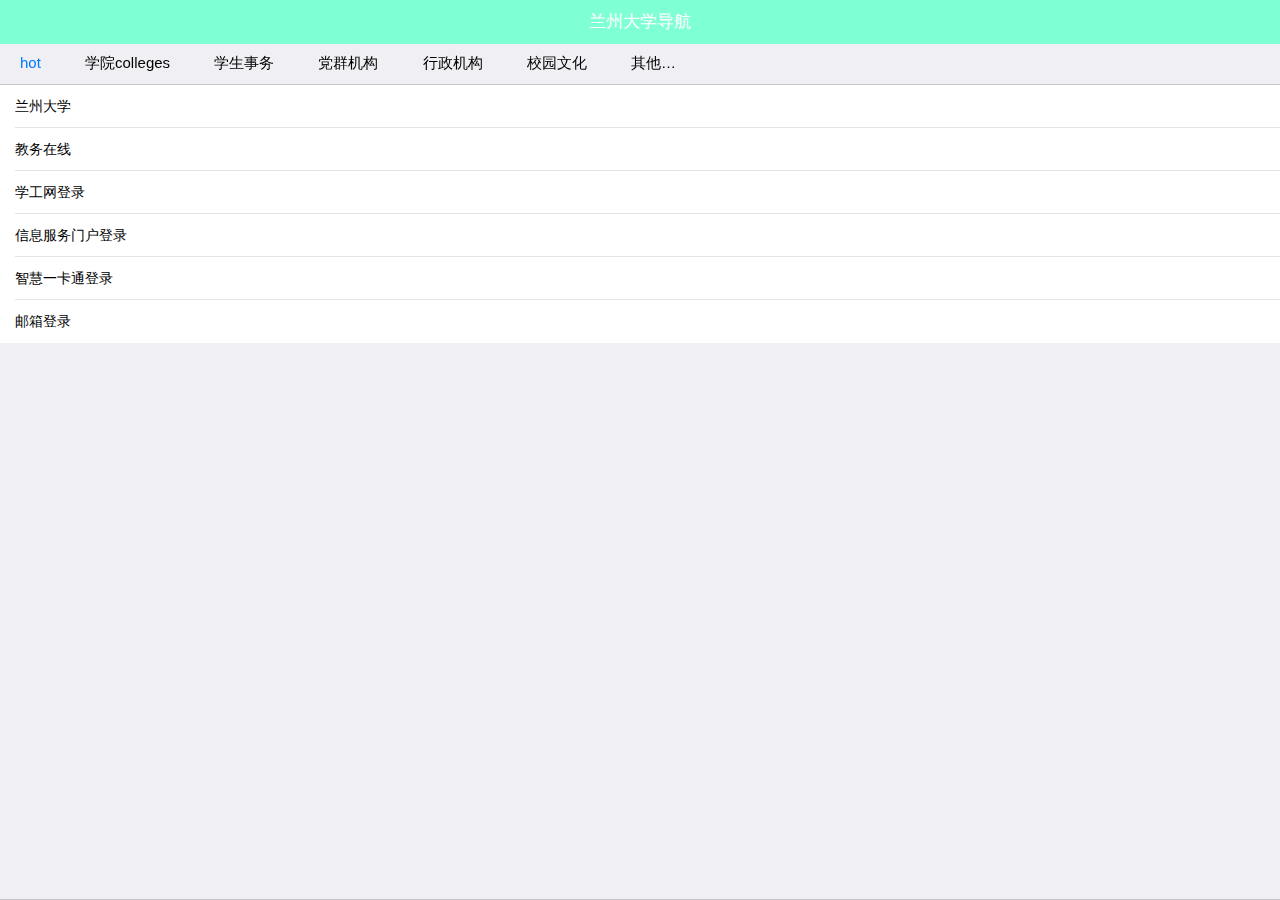
==== index.html @ b7df6861 "导入" ====
<!DOCTYPE html>
<html>

	<head>
		<meta charset="utf-8">
		<meta name="viewport" content="width=device-width,initial-scale=1,minimum-scale=1,maximum-scale=1,user-scalable=no" />
		<title>兰州大学导航</title>
		<!--框架-->
		<link href="css/mui.min.css" rel="stylesheet" />
		<script src="js/mui.min.js" type="text/javascript" charset="utf-8"></script>
		<!--适配-->
		<link rel="stylesheet" type="text/css" href="css/app.css" />
		<script src="js/index.js" type="text/javascript" charset="utf-8"></script>
		
	</head>

	<body>
		<!--nav名称-->
		<header class="mui-bar-nav">
			<h1 class="mui-title">兰州大学导航</h1>
		</header>

		<!--content部分-->
		<div class="mui-content">
			<div id="slider" class="mui-slider mui-fullscreen">
				<div id="sliderSegmentedControl" class="mui-scroll-wrapper mui-slider-indicator mui-segmented-control mui-segmented-control-inverted">
					<div class="mui-scroll">
						<a class="mui-control-item mui-active" href="#item1mobile">
							hot
						</a>
						<a class="mui-control-item" href="#item2mobile">
							学院colleges
						</a>
						<a class="mui-control-item" href="#item3mobile">
							学生事务
						</a>
						<a class="mui-control-item" href="#item4mobile">
							党群机构
						</a>
						<a class="mui-control-item" href="#item5mobile">
							行政机构
						</a>
						<a class="mui-control-item" href="#item6mobile">
							校园文化
						</a>
						<a class="mui-control-item" href="#item7mobile">
							其他…
						</a>
					</div>
				</div>
				<div class="mui-slider-group">
					<div id="item1mobile" class="mui-slider-item mui-control-content mui-active">
						<div id="scroll1" class="mui-scroll-wrapper">
							<div class="mui-scroll">
								<ul class="mui-table-view">
								
								</ul>
							</div>
						</div>
					</div>
					<div id="item2mobile" class="mui-slider-item mui-control-content">
						<div id="scroll2" class="mui-scroll-wrapper">
							<div class="mui-scroll">
								<ul class="mui-table-view">

								</ul>
							</div>
						</div>
					</div>
					<div id="item3mobile" class="mui-slider-item mui-control-content">
						<div id="scroll3" class="mui-scroll-wrapper">
							<div class="mui-scroll">
								<ul class="mui-table-view">

								</ul>
							</div>
						</div>
					</div>
					<div id="item4mobile" class="mui-slider-item mui-control-content">
						<div id="scroll4" class="mui-scroll-wrapper">
							<div class="mui-scroll">
								<ul class="mui-table-view">

								</ul>
							</div>
						</div>
					</div>
					<div id="item5mobile" class="mui-slider-item mui-control-content">
						<div id="scroll5" class="mui-scroll-wrapper">
							<div class="mui-scroll">
								<ul class="mui-table-view">

								</ul>
							</div>
						</div>
					</div>
					<div id="item6mobile" class="mui-slider-item mui-control-content">
						<div id="scroll6" class="mui-scroll-wrapper">
							<div class="mui-scroll">
								<ul class="mui-table-view">

								</ul>
							</div>
						</div>
					</div>
					<div id="item7mobile" class="mui-slider-item mui-control-content">
						<div id="scroll7" class="mui-scroll-wrapper">
							<div class="mui-scroll">
								<ul class="mui-table-view">

								</ul>
							</div>
						</div>
					</div>
				</div>
			</div>
		</div>
	</body>

</html>
---- css/app.css ----
html,body {
	background-color: #efeff4;
}
/*标题修改*/
.mui-title{
	width: 100% !important;
	margin: 0 0 !important;
}
.mui-bar~.mui-content .mui-fullscreen {
	top: 44px;
	height: auto;
}
.mui-pull-top-tips {
	position: absolute;
	top: -20px;
	left: 50%;
	margin-left: -25px;
	width: 40px;
	height: 40px;
	border-radius: 100%;
	z-index: 1;
}
.mui-bar~.mui-pull-top-tips {
	top: 24px;
}
.mui-pull-top-wrapper {
	width: 42px;
	height: 42px;
	display: block;
	text-align: center;
	background-color: #efeff4;
	border: 1px solid #ddd;
	border-radius: 25px;
	background-clip: padding-box;
	box-shadow: 0 4px 10px #bbb;
	overflow: hidden;
}
.mui-pull-top-tips.mui-transitioning {
	-webkit-transition-duration: 200ms;
	transition-duration: 200ms;
}
.mui-pull-top-tips .mui-pull-loading {
	/*-webkit-backface-visibility: hidden;
	-webkit-transition-duration: 400ms;
	transition-duration: 400ms;*/
	
	margin: 0;
}
.mui-pull-top-wrapper .mui-icon,
.mui-pull-top-wrapper .mui-spinner {
	margin-top: 7px;
}
.mui-pull-top-wrapper .mui-icon.mui-reverse {
	/*-webkit-transform: rotate(180deg) translateZ(0);*/
}
.mui-pull-bottom-tips {
	text-align: center;
	background-color: #efeff4;
	font-size: 15px;
	line-height: 40px;
	color: #777;
}
.mui-pull-top-canvas {
	overflow: hidden;
	background-color: #fafafa;
	border-radius: 40px;
	box-shadow: 0 4px 10px #bbb;
	width: 40px;
	height: 40px;
	margin: 0 auto;
}
.mui-pull-top-canvas canvas {
	width: 40px;
}
.mui-slider-indicator.mui-segmented-control {
	background-color: #efeff4;
}

img{
	width: 30% !important;
	margin: 5px;
}

.mui-title{
	background-color: aquamarine;
	color: white;
}
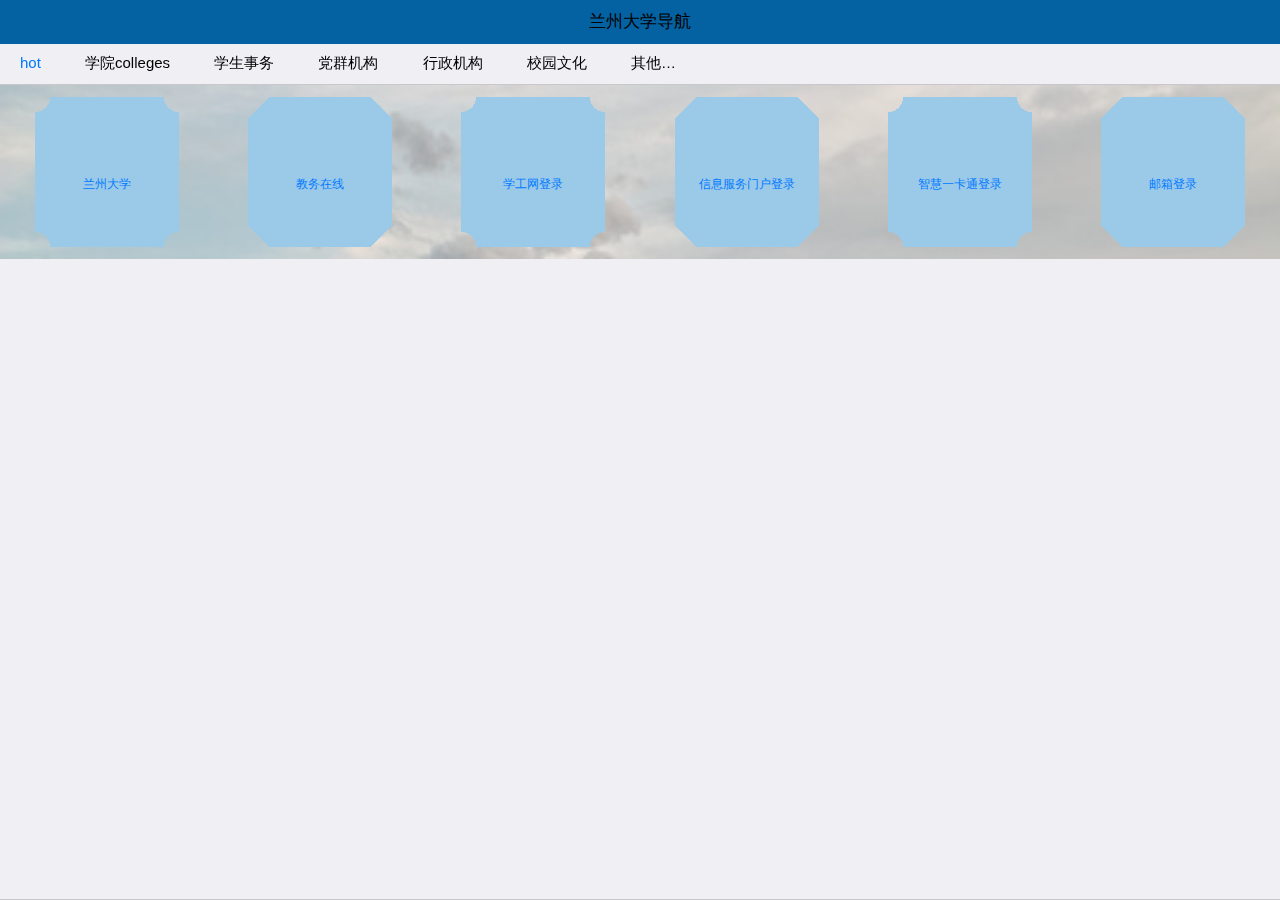
==== commit 2af3ae54: "界面结构改变" ====
--- a/index.html
+++ b/index.html
@@ -52,7 +52,7 @@
 					<div id="item1mobile" class="mui-slider-item mui-control-content mui-active">
 						<div id="scroll1" class="mui-scroll-wrapper">
 							<div class="mui-scroll">
-								<ul class="mui-table-view">
+								<ul class="mui-table-view main">
 								
 								</ul>
 							</div>
@@ -97,7 +97,7 @@
 					<div id="item6mobile" class="mui-slider-item mui-control-content">
 						<div id="scroll6" class="mui-scroll-wrapper">
 							<div class="mui-scroll">
-								<ul class="mui-table-view">
+								<ul class="mui-table-view main">
 
 								</ul>
 							</div>
--- a/css/app.css
+++ b/css/app.css
@@ -1,88 +1,65 @@
+	html,
+	body {
+		background-color: #efeff4;
+	}
+	/*标题修改*/
 	
-html,body {
-	background-color: #efeff4;
-}
-/*标题修改*/
-.mui-title{
-	width: 100% !important;
-	margin: 0 0 !important;
-}
-.mui-bar~.mui-content .mui-fullscreen {
-	top: 44px;
-	height: auto;
-}
-.mui-pull-top-tips {
-	position: absolute;
-	top: -20px;
-	left: 50%;
-	margin-left: -25px;
-	width: 40px;
-	height: 40px;
-	border-radius: 100%;
-	z-index: 1;
-}
-.mui-bar~.mui-pull-top-tips {
-	top: 24px;
-}
-.mui-pull-top-wrapper {
-	width: 42px;
-	height: 42px;
-	display: block;
-	text-align: center;
-	background-color: #efeff4;
-	border: 1px solid #ddd;
-	border-radius: 25px;
-	background-clip: padding-box;
-	box-shadow: 0 4px 10px #bbb;
-	overflow: hidden;
-}
-.mui-pull-top-tips.mui-transitioning {
-	-webkit-transition-duration: 200ms;
-	transition-duration: 200ms;
-}
-.mui-pull-top-tips .mui-pull-loading {
-	/*-webkit-backface-visibility: hidden;
-	-webkit-transition-duration: 400ms;
-	transition-duration: 400ms;*/
+	.mui-title {
+		width: 100% !important;
+		margin: 0 0 !important;
+		background-color: #0462A2;
+		color: black;
+	}
 	
-	margin: 0;
-}
-.mui-pull-top-wrapper .mui-icon,
-.mui-pull-top-wrapper .mui-spinner {
-	margin-top: 7px;
-}
-.mui-pull-top-wrapper .mui-icon.mui-reverse {
-	/*-webkit-transform: rotate(180deg) translateZ(0);*/
-}
-.mui-pull-bottom-tips {
-	text-align: center;
-	background-color: #efeff4;
-	font-size: 15px;
-	line-height: 40px;
-	color: #777;
-}
-.mui-pull-top-canvas {
-	overflow: hidden;
-	background-color: #fafafa;
-	border-radius: 40px;
-	box-shadow: 0 4px 10px #bbb;
-	width: 40px;
-	height: 40px;
-	margin: 0 auto;
-}
-.mui-pull-top-canvas canvas {
-	width: 40px;
-}
-.mui-slider-indicator.mui-segmented-control {
-	background-color: #efeff4;
-}
-
-img{
-	width: 30% !important;
-	margin: 5px;
-}
-
-.mui-title{
-	background-color: aquamarine;
-	color: white;
-}
+	.mui-bar~.mui-content .mui-fullscreen {
+		top: 44px;
+		height: auto;
+	}
+	/*这是hot部分的css*/
+	
+	.main {
+		display: -webkit-box;
+		display: -moz-box;
+		display: -ms-flexbox;
+		display: flex;
+		flex-wrap: wrap;
+		justify-content: space-around;
+		background-color: red;
+		align-items: center;
+		height: 100%;
+		background-image: url(../img/yuantiao.jpg);
+		background-size: cover;
+		background-repeat: no-repeat;
+	}
+	
+	.main li {
+		list-style-type: none;
+		width: 44%;
+		height: 150px;
+		margin: 12px 10px;
+		background-color: green;
+		color: black;
+		text-align: center !important;
+		line-height: 150px !important;
+		font-size: 12px;
+		
+	}
+	
+	.main li:nth-child(2n) {
+		background: #9BC9E8;
+		background: linear-gradient(135deg, transparent 15px, #9BC9E8 0) top left, linear-gradient(-135deg, transparent 15px, #9BC9E8 0) top right, linear-gradient(-45deg, transparent 15px, #9BC9E8 0) bottom right, linear-gradient(45deg, transparent 15px, #9BC9E8 0) bottom left;
+		background-size: 50% 50%;
+		background-repeat: no-repeat;
+		padding: 1em 1.2em;
+		max-width: 12em;
+		/*line-height: 1.5em;*/
+	}
+	
+	.main li:nth-child(2n+1) {
+		background: #9BC9E8;
+		background: radial-gradient(circle at top left, transparent 15px, #9BC9E8 0) top left, radial-gradient(circle at top right, transparent 15px, #9BC9E8 0) top right, radial-gradient(circle at bottom right, transparent 15px, #9BC9E8 0) bottom right, radial-gradient(circle at bottom left, transparent 15px, #9BC9E8 0) bottom left;
+		background-size: 50% 50%;
+		background-repeat: no-repeat;
+		padding: 1em 1.2em;
+		max-width: 12em;
+	}